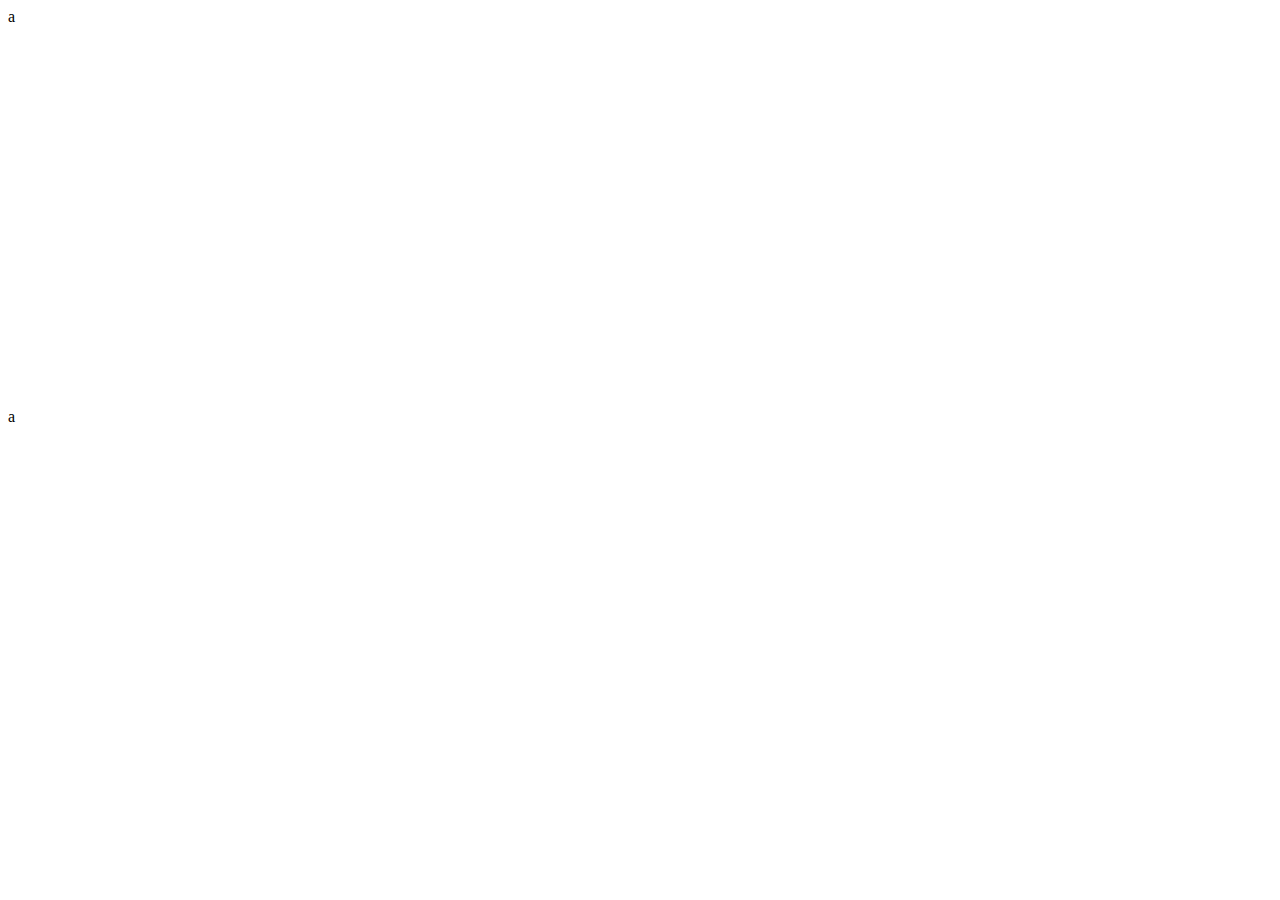
==== chain-selectors/index.html @ 88980ef0 "Add exercise" ====
<!DOCTYPE html>
<html lang="en">
<head>
    <meta charset="UTF-8">
    <meta name="viewport" content="width=device-width, initial-scale=1.0">
    <title>Encadeamento</title>
    <link rel="stylesheet" href="style.css">
</head>
<body>
    <div class="avatar" class="proportioned">a</div>
    <div class="avatar" class="distorted"> a</div>
</body>
</html>
---- chain-selectors/style.css ----
.avartar,.proportioned{
    
    width: 300px;
    height: auto;
}
.avatar,.distorted{
    
    width: 200px;
    height: 400px;
}
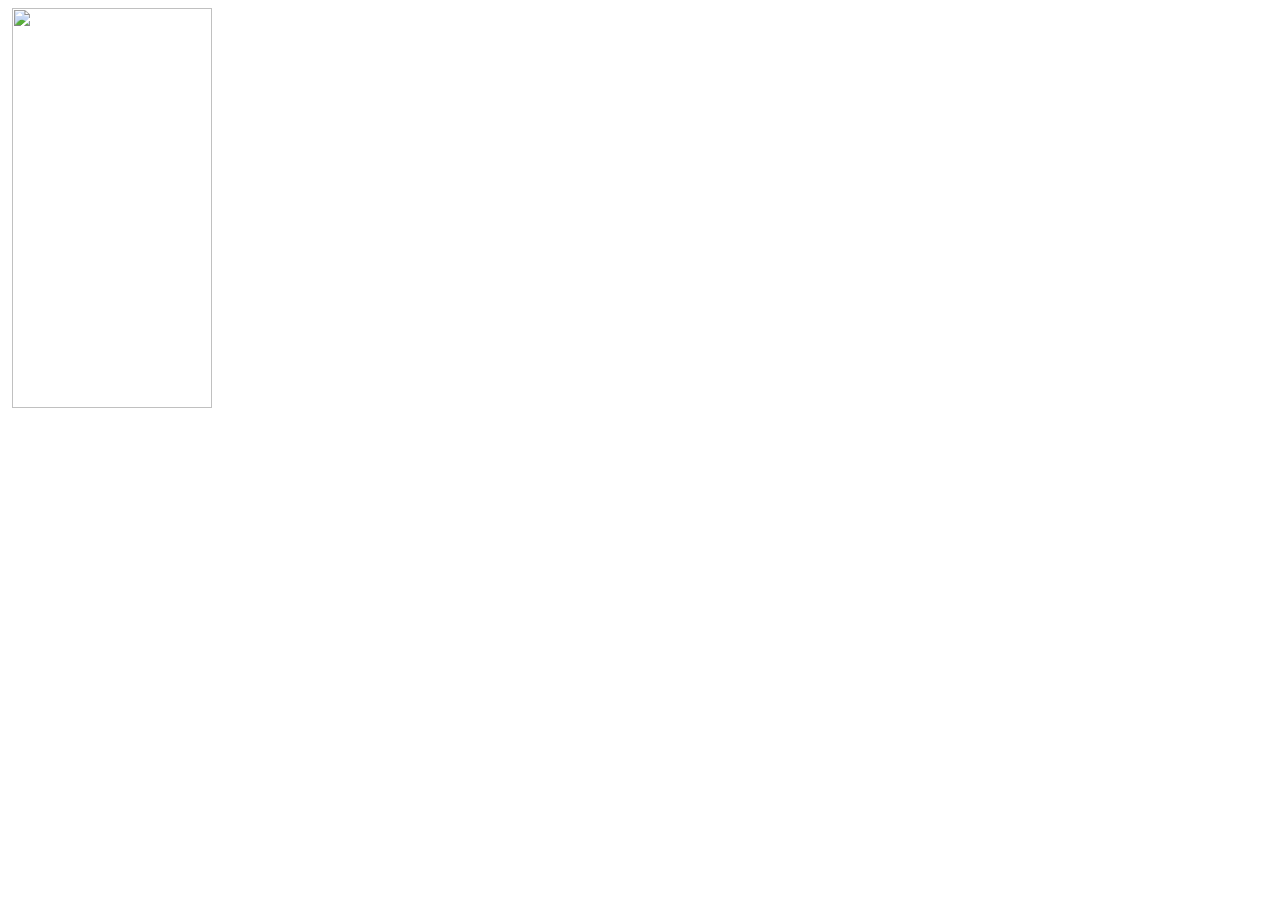
==== commit 0b14ae3b: "Add cascade-fix and update chain-selectors" ====
--- a/chain-selectors/index.html
+++ b/chain-selectors/index.html
@@ -7,7 +7,13 @@
     <link rel="stylesheet" href="style.css">
 </head>
 <body>
-    <div class="avatar" class="proportioned">a</div>
-    <div class="avatar" class="distorted"> a</div>
+    <div>
+        <img class="avatar proportioned" src="https://github.com/TheOdinProject/css-exercises/blob/main/foundations/04-chaining-selectors/images/pexels-andrea-piacquadio-3777931.jpg?raw=true" alt="">
+        <img class="avatar distorted" src="https://github.com/TheOdinProject/css-exercises/blob/main/foundations/04-chaining-selectors/images/pexels-katho-mutodo-8434791.jpg?raw=true" alt="">
+    </div>
+    <div>
+        <img class="original proportioned" src="https://github.com/TheOdinProject/css-exercises/blob/main/foundations/04-chaining-selectors/images/pexels-andrea-piacquadio-3777931.jpg?raw=true" alt="">
+        <img class="original distorted" src="https://github.com/TheOdinProject/css-exercises/blob/main/foundations/04-chaining-selectors/images/pexels-katho-mutodo-8434791.jpg?raw=true" alt="">
+    </div>
 </body>
 </html>--- a/chain-selectors/style.css
+++ b/chain-selectors/style.css
@@ -1,10 +1,8 @@
-.avartar,.proportioned{
-    
+.avartar.proportioned{
+    height: auto;
     width: 300px;
-    height: auto;
 }
-.avatar,.distorted{
-    
+.avatar.distorted{
+    height: 400px;
     width: 200px;
-    height: 400px;
 }